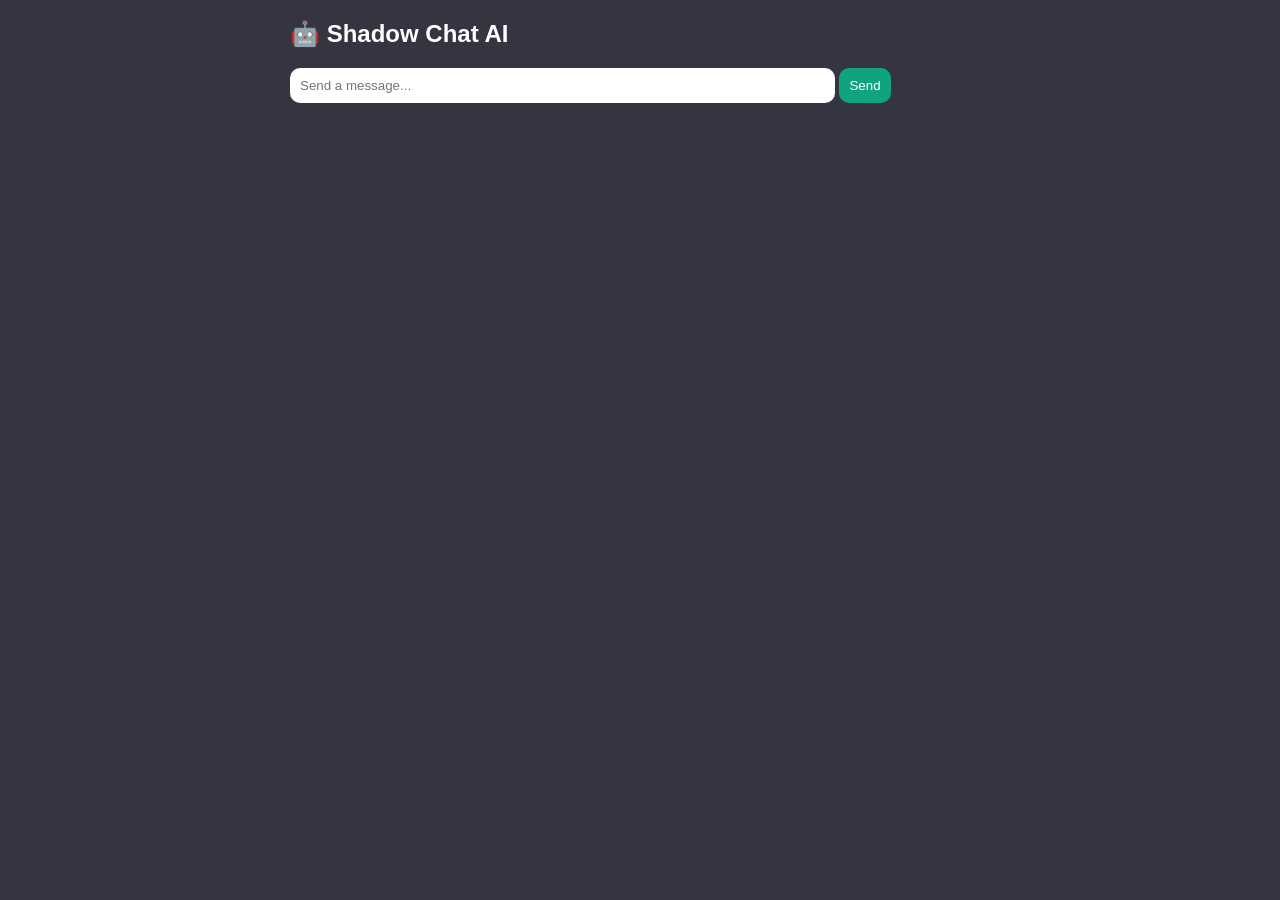
==== templates/chat.html @ 11cb9c91 "Initial commit: Project structure created" ====
<!DOCTYPE html>
<html>
<head>
<meta name="viewport" content="width=device-width, initial-scale=1">
<style>
body{
 background:#343541;
 color:white;
 font-family:sans-serif;
}

.chat{
 max-width:700px;
 margin:auto;
}

.msg{
 padding:12px;
 margin:10px;
 border-radius:12px;
}

.user{background:#444654;text-align:right;}
.bot{background:#202123;}

input{
 width:75%;
 padding:10px;
 border-radius:10px;
 border:none;
}

button{
 padding:10px;
 border:none;
 background:#10a37f;
 color:white;
 border-radius:10px;
}
</style>
</head>

<body>

<div class="chat">
<h2>🤖 Shadow Chat AI</h2>

<div id="chat"></div>

<input id="q" placeholder="Send a message...">
<button onclick="ask()">Send</button>

</div>

<script>
async function ask(){
 let q=document.getElementById("q").value;

 document.getElementById("chat").innerHTML +=
 `<div class='msg user'>${q}</div>`;

 document.getElementById("chat").innerHTML +=
 `<div class='msg bot'>Typing...</div>`;

 let res=await fetch("/ask",{
   method:"POST",
   headers:{"Content-Type":"application/json"},
   body:JSON.stringify({q:q})
 });

 let d=await res.json();

 document.getElementById("chat").innerHTML =
 document.getElementById("chat").innerHTML.replace("Typing...", d.a);
}
</script>

</body>
</html>
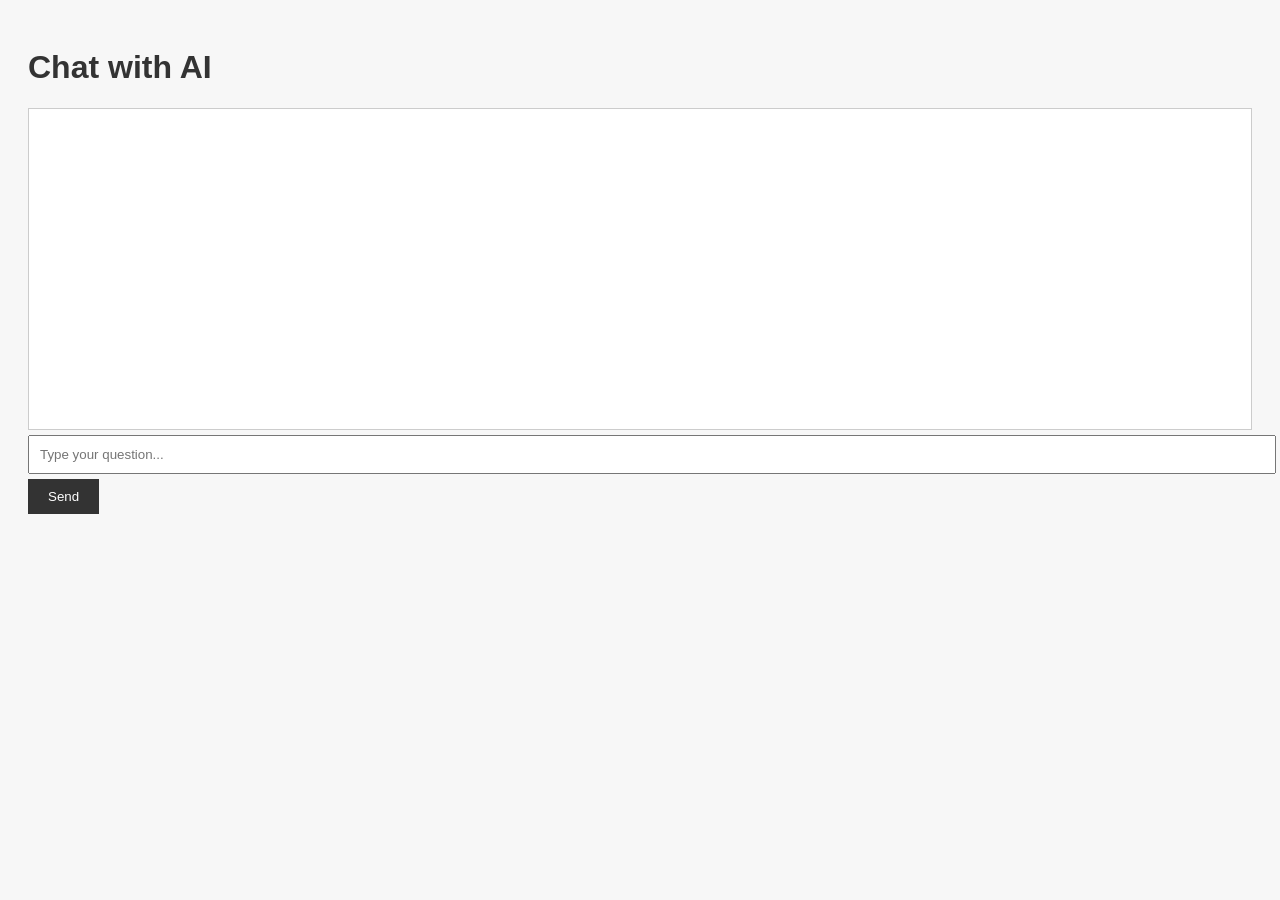
==== commit 69af1879: "Render-ready Shadow Mini AI v1" ====
--- a/templates/chat.html
+++ b/templates/chat.html
@@ -1,79 +1,15 @@
 <!DOCTYPE html>
-<html>
+<html lang="en">
 <head>
-<meta name="viewport" content="width=device-width, initial-scale=1">
-<style>
-body{
- background:#343541;
- color:white;
- font-family:sans-serif;
-}
-
-.chat{
- max-width:700px;
- margin:auto;
-}
-
-.msg{
- padding:12px;
- margin:10px;
- border-radius:12px;
-}
-
-.user{background:#444654;text-align:right;}
-.bot{background:#202123;}
-
-input{
- width:75%;
- padding:10px;
- border-radius:10px;
- border:none;
-}
-
-button{
- padding:10px;
- border:none;
- background:#10a37f;
- color:white;
- border-radius:10px;
-}
-</style>
+<meta charset="UTF-8">
+<title>Shadow Mini AI Chat</title>
+<link rel="stylesheet" href="/static/style.css">
 </head>
-
 <body>
-
-<div class="chat">
-<h2>🤖 Shadow Chat AI</h2>
-
-<div id="chat"></div>
-
-<input id="q" placeholder="Send a message...">
+<h1>Chat with AI</h1>
+<div id="chat-box"></div>
+<input type="text" id="question" placeholder="Type your question...">
 <button onclick="ask()">Send</button>
-
-</div>
-
-<script>
-async function ask(){
- let q=document.getElementById("q").value;
-
- document.getElementById("chat").innerHTML +=
- `<div class='msg user'>${q}</div>`;
-
- document.getElementById("chat").innerHTML +=
- `<div class='msg bot'>Typing...</div>`;
-
- let res=await fetch("/ask",{
-   method:"POST",
-   headers:{"Content-Type":"application/json"},
-   body:JSON.stringify({q:q})
- });
-
- let d=await res.json();
-
- document.getElementById("chat").innerHTML =
- document.getElementById("chat").innerHTML.replace("Typing...", d.a);
-}
-</script>
-
+<script src="/static/script.js"></script>
 </body>
 </html>
--- a/static/style.css
+++ b/static/style.css
@@ -0,0 +1,6 @@
+body { font-family: Arial; background:#f7f7f7; padding:20px; }
+h1 { color:#333; }
+#chat-box { border:1px solid #ccc; padding:10px; height:300px; overflow-y:auto; background:white; }
+input, textarea { width:100%; padding:10px; margin:5px 0; }
+button { padding:10px 20px; background:#333; color:white; border:none; cursor:pointer; }
+button:hover { background:#555; }
